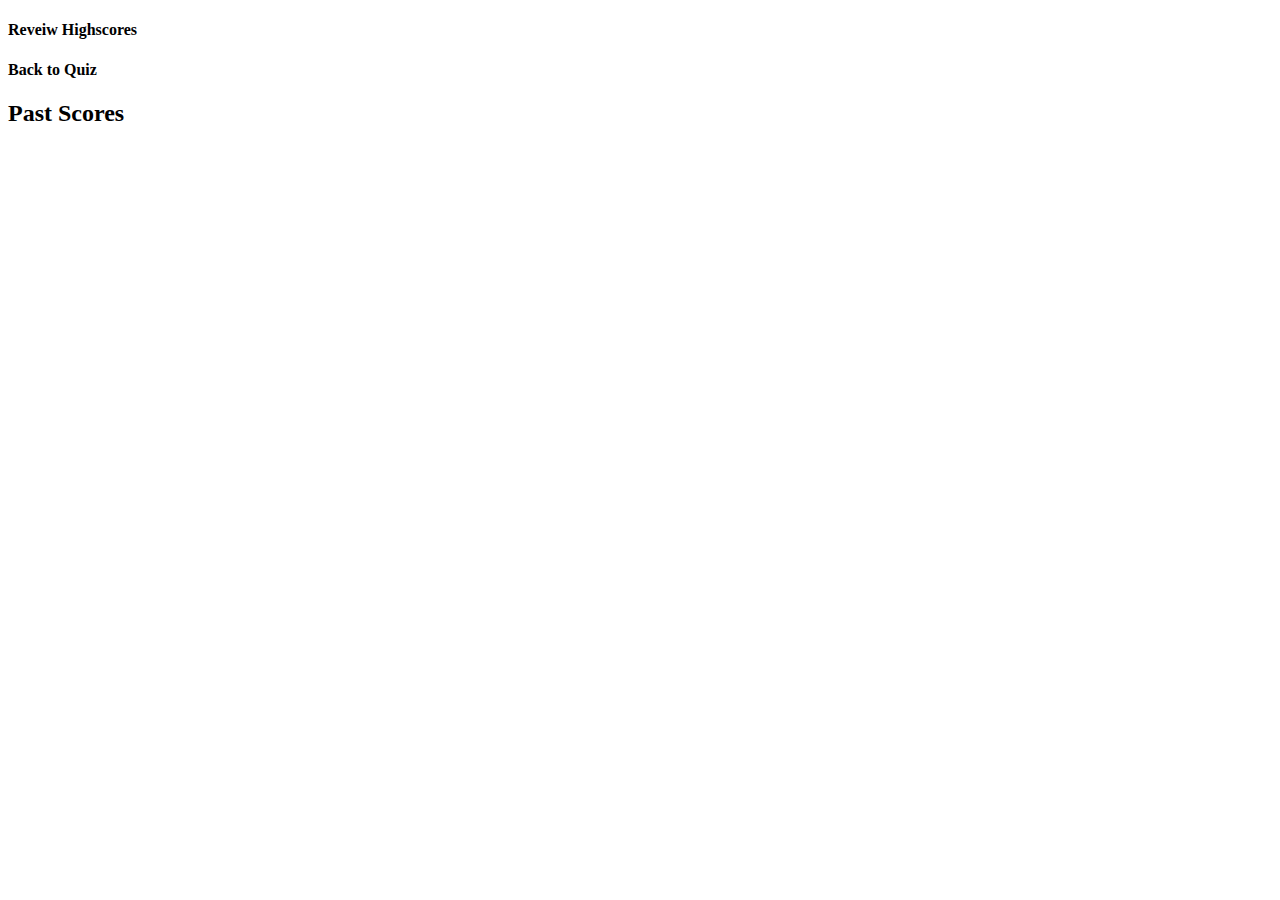
==== highscore.html @ d7654cfb "added local set, added score outcomepage" ====
<!DOCTYPE html>
<html lang="en">

<head>
    <meta charset="UTF-8">
    <meta name="viewport" content="width=device-width, initial-scale=1.0">
    <meta http-equiv="X-UA-Compatible" content="ie=edge">
    <title>High Score</title>
</head>
<nav class=row id="nav">
    <div class="col-xs-6 col-sm-6 col-md-6 col-lg-6 text-center">
        <h4>Reveiw Highscores</h4>
    </div>
    <div class="col-xs-6 col-sm-6 col-md-6 col-lg-6 text-center">
        <h4 id=Home src="index.html">Back to Quiz</h4>
    </div>
</nav>

<body>
    <h2>Past Scores</h2>
    <ul></ul>
</body>

</html>
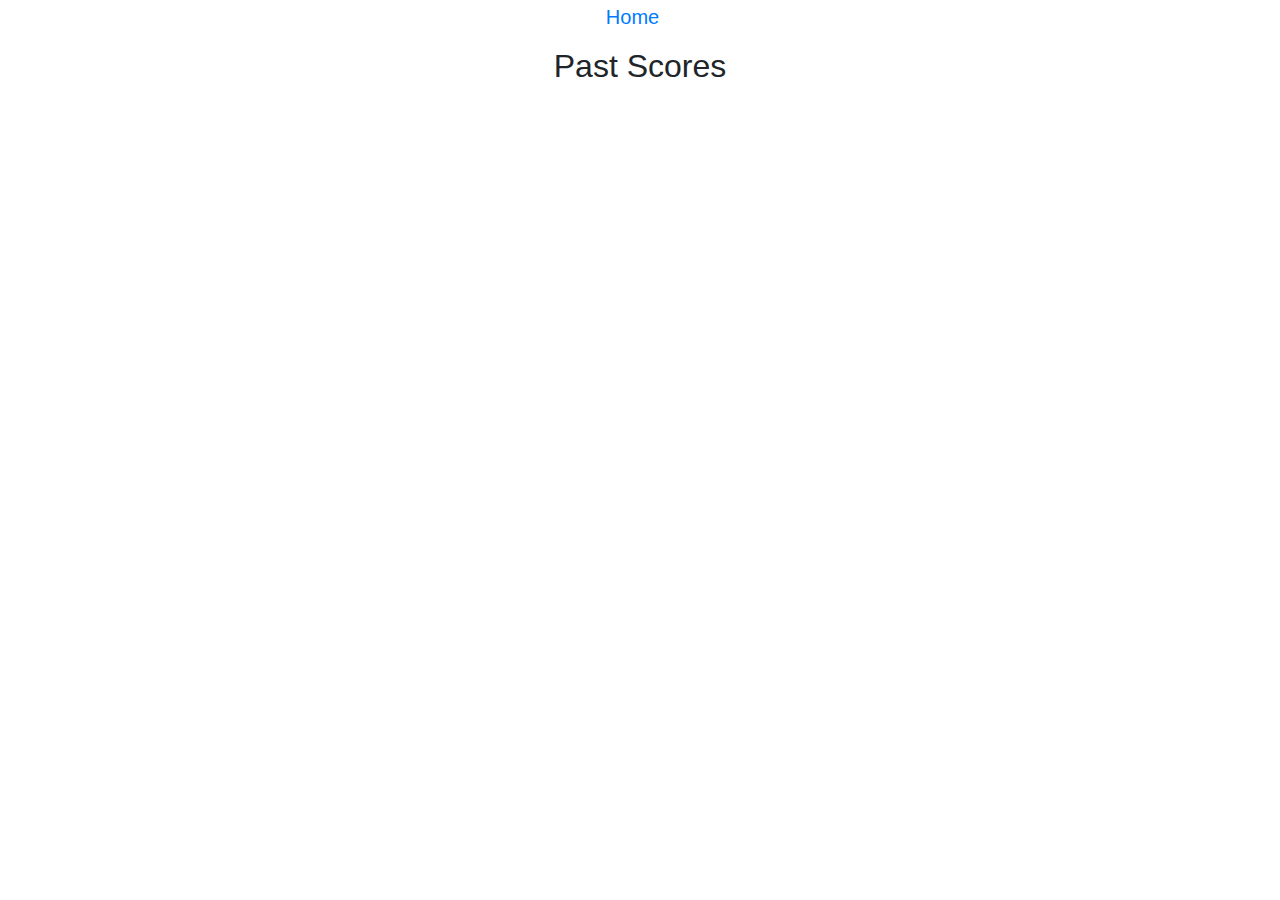
==== commit 6f049ab2: "added README, updated minor css, validated highscore html" ====
--- a/highscore.html
+++ b/highscore.html
@@ -1,24 +1,29 @@
 <!DOCTYPE html>
 <html lang="en">
+  <head>
+    <meta charset="UTF-8" />
+    <meta name="viewport" content="width=device-width, initial-scale=1.0" />
+    <meta http-equiv="X-UA-Compatible" content="ie=edge" />
+    <link rel="stylesheet" type="text/css" href="style.css" />
+    <link
+      rel="stylesheet"
+      href="https://stackpath.bootstrapcdn.com/bootstrap/4.3.1/css/bootstrap.min.css"
+      integrity="sha384-ggOyR0iXCbMQv3Xipma34MD+dH/1fQ784/j6cY/iJTQUOhcWr7x9JvoRxT2MZw1T"
+      crossorigin="anonymous"
+    />
+    <title>Tara's Quiz</title>
+  </head>
 
-<head>
-    <meta charset="UTF-8">
-    <meta name="viewport" content="width=device-width, initial-scale=1.0">
-    <meta http-equiv="X-UA-Compatible" content="ie=edge">
-    <title>High Score</title>
-</head>
-<nav class=row id="nav">
-    <div class="col-xs-6 col-sm-6 col-md-6 col-lg-6 text-center">
-        <h4>Reveiw Highscores</h4>
+  <body>
+    <nav class="row" id="nav">
+      <div class="col-xs-12 col-sm-12 col-md-12 col-lg-12 text-center">
+        <h5 id="Home"><a href="index.html">Home</a></h5>
+      </div>
+    </nav>
+    <div id="container">
+      <h2>Past Scores</h2>
+      <ul></ul>
     </div>
-    <div class="col-xs-6 col-sm-6 col-md-6 col-lg-6 text-center">
-        <h4 id=Home src="index.html">Back to Quiz</h4>
-    </div>
-</nav>
-
-<body>
-    <h2>Past Scores</h2>
-    <ul></ul>
-</body>
-
-</html>+    <script src="script.js"></script>
+  </body>
+</html>
--- a/style.css
+++ b/style.css
@@ -0,0 +1,62 @@
+body {
+    width: 100%;
+    margin-left: auto;
+    margin-right: auto;
+    font-family: Cambria, Cochin, Georgia, Times, 'Times New Roman', serif
+}
+
+#container {
+    width: 100%;
+    padding-top: 10px;
+    padding-bottom: 20px;
+    text-align: center;
+}
+
+#start {
+    text-align: center;
+    background-color: purple;
+    color: white;
+    padding: 2px;
+    border: 1px purple solid;
+}
+
+.choice {
+    width: 100%;
+    text-align: center;
+    background-color: purple;
+    color: white;
+    padding: 2px;
+    margin-top: 5px;
+    border: 1px purple solid;
+}
+
+#submit_initial {
+    text-align: center;
+    background-color: purple;
+    color: white;
+    padding: 2px;
+    margin-top: 5px;
+    border: 1px purple solid;
+}
+
+#nav {
+    display: flex;
+    flex-wrap: wrap;
+    box-sizing: border-box;
+    padding-left: 5px;
+    padding-right: 20px;
+    margin-top:5px;
+}
+
+.modal-content{
+    position: relative;
+    display: flex;
+    -ms-flex-direction: column;
+    flex-direction: column;
+    width: 100%;
+    pointer-events: auto;
+    background-color: #fff;
+    background-clip: padding-box;
+    border: 1px solid rgba(0, 0, 0, 0);
+    outline: 0;
+}